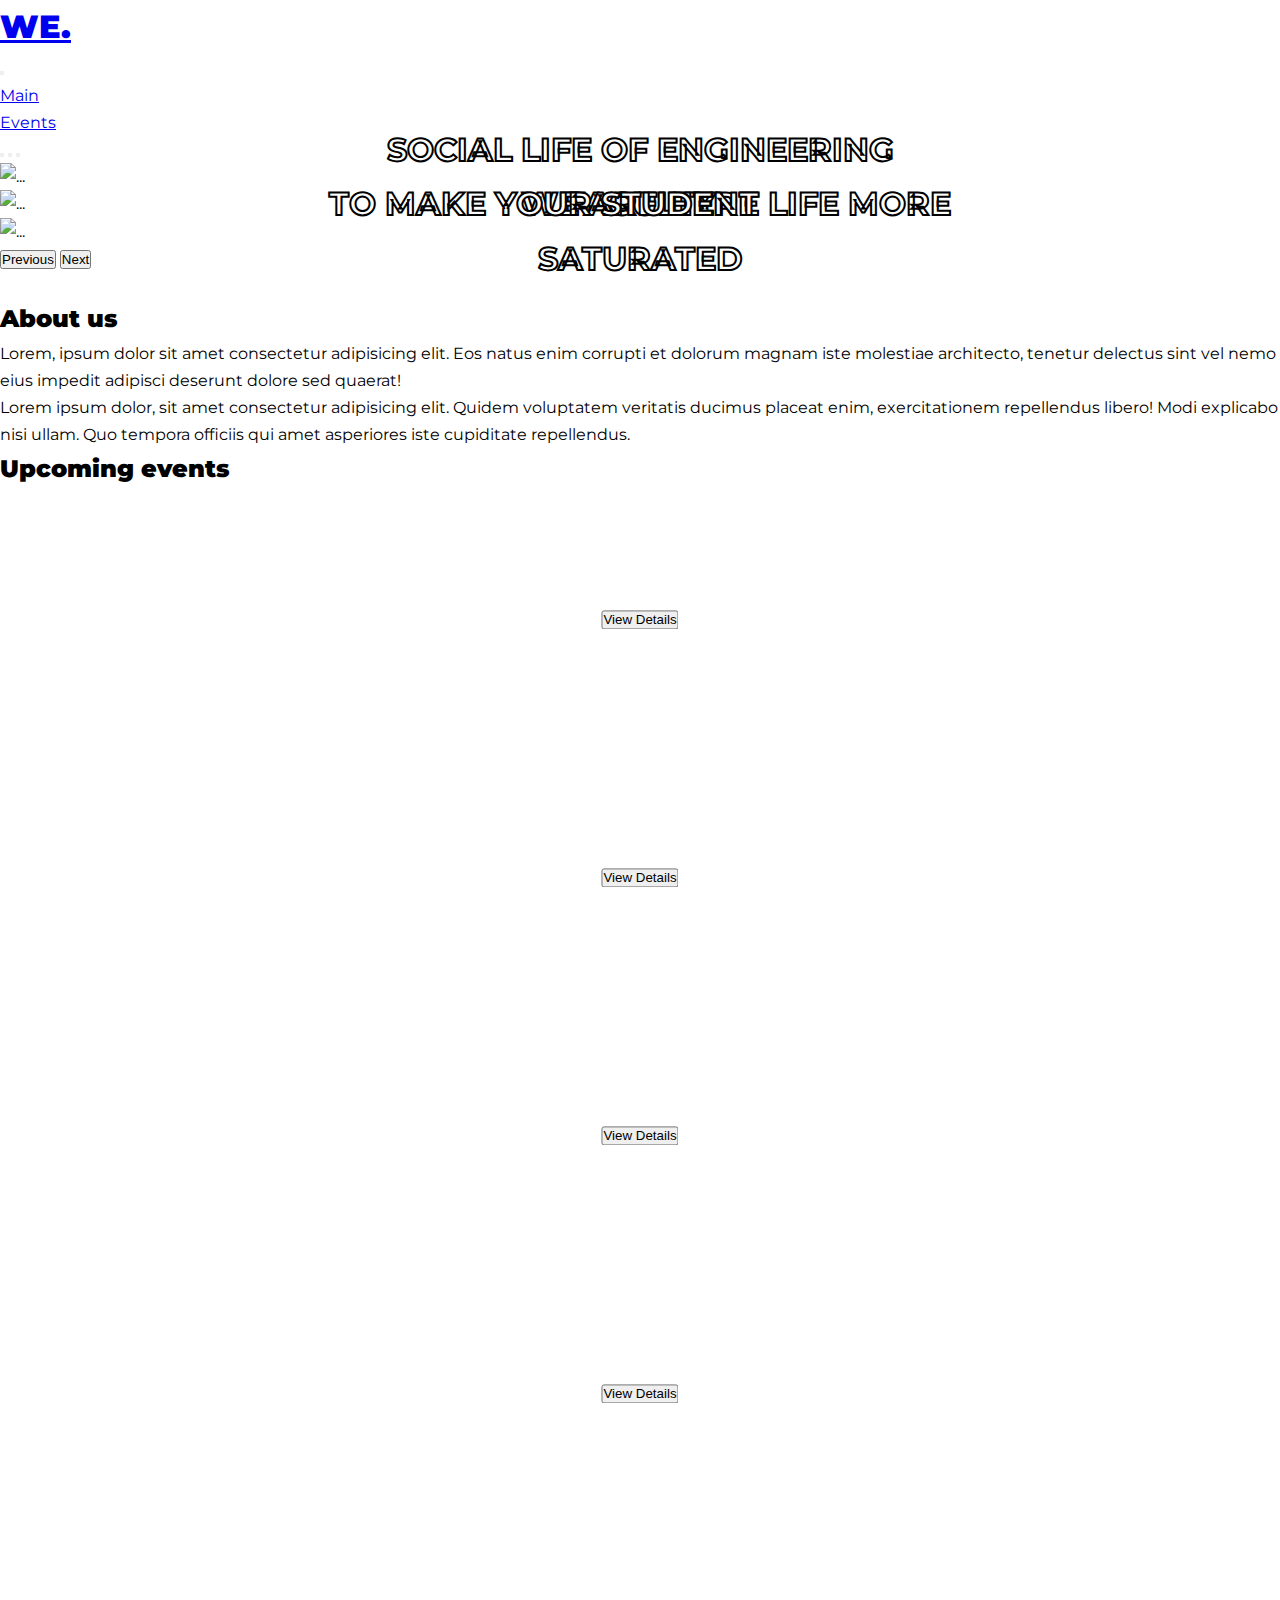
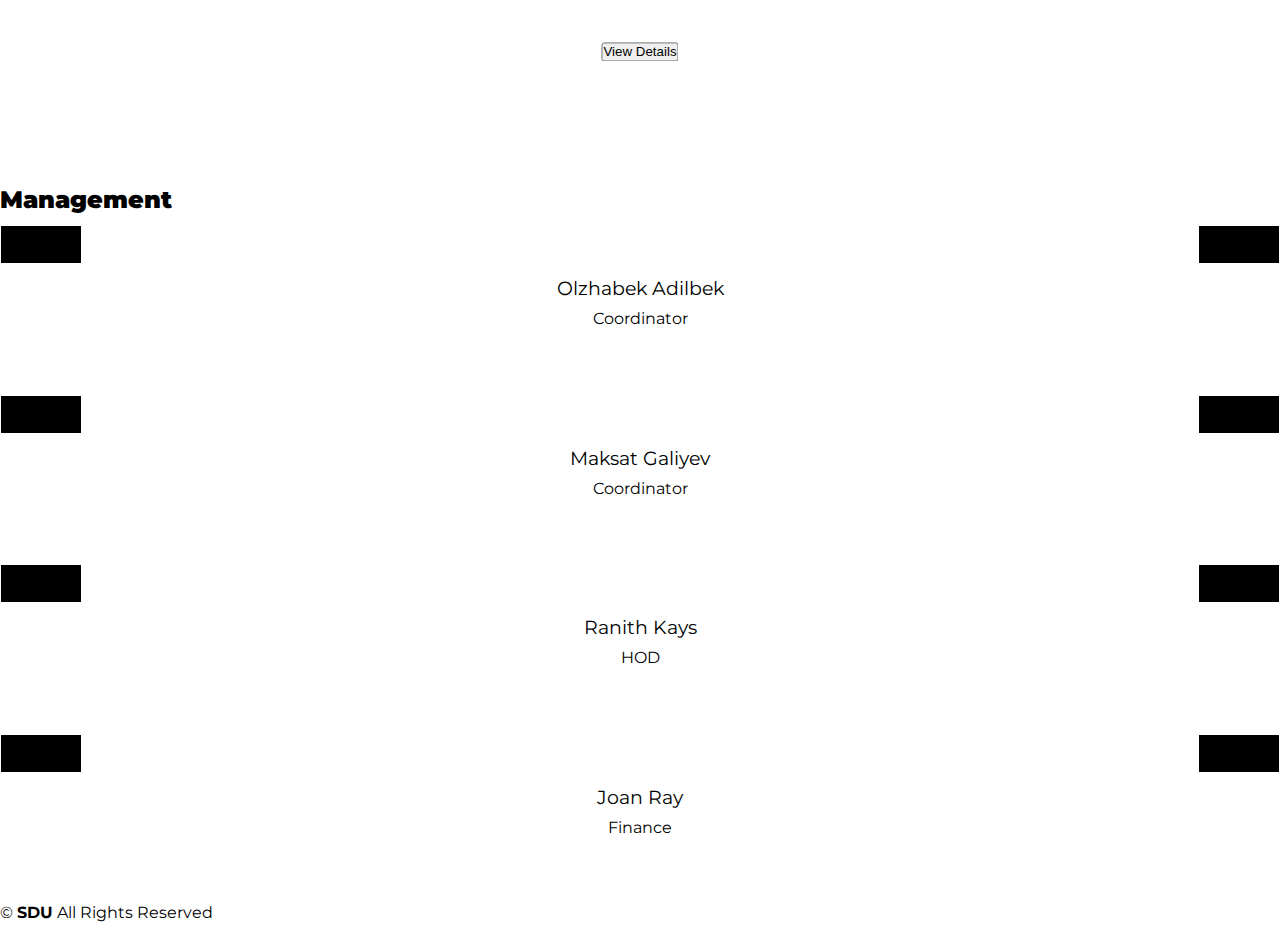
==== index.html @ eefd0972 "Update index.html" ====
<!DOCTYPE html>
<html lang="en">
  <head>
    <meta charset="UTF-8" />
    <meta http-equiv="X-UA-Compatible" content="IE=edge" />
    <meta name="viewport" content="width=device-width, initial-scale=1.0" />
    <link rel="stylesheet" href="css/style.css" />
    <link rel="stylesheet" href="css/mobile.css" />
    <link
      href="https://cdn.jsdelivr.net/npm/bootstrap@5.0.2/dist/css/bootstrap.min.css"
      rel="stylesheet"
      integrity="sha384-EVSTQN3/azprG1Anm3QDgpJLIm9Nao0Yz1ztcQTwFspd3yD65VohhpuuCOmLASjC"
      crossorigin="anonymous"
    />
    <title>WE</title>
  </head>
  <body>
    <!-- Navbar -->
    <nav class="navbar navbar-expand-lg navbar-light bg-light">
      <div class="container">
        <a class="navbar-brand" href="#"
          ><h1><strong>WE.</strong></h1></a
        >
        <button
          class="navbar-toggler"
          type="button"
          data-bs-toggle="collapse"
          data-bs-target="#navbarSupportedContent"
          aria-controls="navbarSupportedContent"
          aria-expanded="false"
          aria-label="Toggle navigation"
        >
          <span class="navbar-toggler-icon"></span>
        </button>
        <div class="collapse navbar-collapse" id="navbarSupportedContent">
          <ul class="navbar-nav ms-auto mb-2 mb-lg-0">
            <li class="nav-item">
              <a class="nav-link active" aria-current="page" href="index.html">Main</a>
            </li>
            <li class="nav-item">
              <a class="nav-link" href="allEvents.html">Events</a>
            </li>
          </ul>
        </div>
      </div>
    </nav>
    <!-- End Navbar -->

    <!-- Hero Carousel -->
    <div
      id="carouselExampleIndicators"
      class="carousel slide mb-5"
      data-bs-ride="carousel"
    >
      <div class="carousel-indicators">
        <button
          type="button"
          data-bs-target="#carouselExampleIndicators"
          data-bs-slide-to="0"
          class="active"
          aria-current="true"
          aria-label="Slide 1"
        ></button>
        <button
          type="button"
          data-bs-target="#carouselExampleIndicators"
          data-bs-slide-to="1"
          aria-label="Slide 2"
        ></button>
        <button
          type="button"
          data-bs-target="#carouselExampleIndicators"
          data-bs-slide-to="2"
          aria-label="Slide 3"
        ></button>
      </div>
      <div class="carousel-inner">
        <div class="carousel-item active">
          <h1>Social Life of Engineering Faculty</h1>
          <img
            src="https://alumniyat.com/wp-content/uploads/2020/07/student-life.jpg"
            class="d-block w-100"
            alt="..."
          />
        </div>
        <div class="carousel-item">
          <h1>We are here</h1>
          <img
            src="https://estudiar.vamtam.com/wp-content/uploads/2020/12/iStock-1210745478-conflicted-scaled.jpg"
            class="d-block w-100"
            alt="..."
          />
        </div>
        <div class="carousel-item">
          <h1>to make your student life more saturated</h1>
          <img
            src="https://image.cnbcfm.com/api/v1/image/105922963-1558366857181astudentwatches.jpg?v=1559135880"
            class="d-block w-100"
            alt="..."
          />
        </div>
      </div>
      <button
        class="carousel-control-prev"
        type="button"
        data-bs-target="#carouselExampleIndicators"
        data-bs-slide="prev"
      >
        <span class="carousel-control-prev-icon" aria-hidden="true"></span>
        <span class="visually-hidden">Previous</span>
      </button>
      <button
        class="carousel-control-next"
        type="button"
        data-bs-target="#carouselExampleIndicators"
        data-bs-slide="next"
      >
        <span class="carousel-control-next-icon" aria-hidden="true"></span>
        <span class="visually-hidden">Next</span>
      </button>
    </div>
    <!-- End Hero Carousel -->

    <!-- About Us -->
    <section id="about">
      <div class="container py-5" data-aos="fade-up">
        <div class="row">
          <div class="col-lg-6 about-img">
            <img
              src="https://img.freepik.com/free-photo/successful-happy-business-team_53876-74892.jpg?w=2000"
              class="w-100"
              alt=""
            />
          </div>
          <div class="col-lg-6 content">
            <h2><strong>About us</strong></h2>
            <p>
              Lorem, ipsum dolor sit amet consectetur adipisicing elit. Eos
              natus enim corrupti et dolorum magnam iste molestiae architecto,
              tenetur delectus sint vel nemo eius impedit adipisci deserunt
              dolore sed quaerat! <br />
              Lorem ipsum dolor, sit amet consectetur adipisicing elit. Quidem
              voluptatem veritatis ducimus placeat enim, exercitationem
              repellendus libero! Modi explicabo nisi ullam. Quo tempora
              officiis qui amet asperiores iste cupiditate repellendus.
            </p>
          </div>
        </div>
      </div>
    </section>
    <!-- End About Us -->

    <!-- Upcoming Events -->
    <section id="upcoming-events">
      <div class="container py-5">
        <h2><strong>Upcoming events</strong></h2>
        <div class="row pt-3 g-3">
          <div class="col-lg-6">
            <div class="event-card">
              <div class="event-card-item">
                <h2 id="eventName"></h2>
                <button onclick=testJS(0) type="button" class="btn btn-light">
                  View Details
                </button>
              </div>
              <img id="eventImage" class="w-100" alt="" />
            </div>
          </div>
          <div class="col-lg-6">
            <div class="event-card">
              <div class="event-card-item">
                <h2 id="eventName1"></h2>
                <button onclick=testJS(1) type="button" class="btn btn-light">
                  View Details
                </button>
              </div>
              <img id="eventImage1" class="w-100" alt="" />
            </div>
          </div>
          <div class="col-lg-4">
            <div class="event-card">
              <div class="event-card-item">
                <h2 id="eventName2"></h2>
                <button onclick=testJS(2) type="button" class="btn btn-light">
                  View Details
                </button>
              </div>
              <img id="eventImage2" class="w-100" alt="" />
            </div>
          </div>
          <div class="col-lg-4">
            <div class="event-card">
              <div class="event-card-item">
                <h2 id="eventName3"></h2>
                <button onclick=testJS(3) type="button" class="btn btn-light">
                  View Details
                </button>
              </div>
              <img id="eventImage3" class="w-100" alt="" />
            </div>
          </div>
          <div class="col-lg-4">
            <div class="event-card">
              <div class="event-card-item">
                <h2 id="eventName4"></h2>
                <button onclick=testJS(4) type="button" class="btn btn-light">
                  View Details
                </button>
              </div>
              <img id="eventImage4" class="w-100" alt="" />
            </div>
          </div>
        </div>
      </div>
    </section>
    <!-- End Upcoming Events -->

    <!-- Our Team -->
    <section id="team" class="page-section">
      <div class="container py-5">
        <!-- Heading -->
        <h2><strong>Management</strong></h2>
        <!-- Team Member's Details -->
          <div class="row team-content pt-3">
            <div class="col-md-3 col-sm-6 col-xs-12">
              <!-- Team Member -->
              <div class="team-member pDark">
                <!-- Image Hover Block -->
                <div class="member-img">
                  <!-- Image  -->
                  <img class="img-responsive" src="images/OA.jpg" alt="" />
                </div>
                <!-- Member Details -->
                <div class="team-title">
                  <h4>Olzhabek Adilbek</h4>
                  <!-- Designation -->
                  <span class="pos">Coordinator</span>
                </div>
                <div class="team-socials">
                  <a href="#"><i class="fa-brands fa-telegram"></i></a>
                  <a href="#"><i class="fa-brands fa-instagram"></i></a>
                  <a href="#"><i class="fa-brands fa-linkedin-in"></i></a>
                  <a href="#"><i class="fa-regular fa-envelope"></i></a>
                </div>
              </div>
            </div>
            <div class="col-md-3 col-sm-6 col-xs-12">
              <!-- Team Member -->
              <div class="team-member pDark">
                <!-- Image Hover Block -->
                <div class="member-img">
                  <!-- Image  -->
                  <img class="img-responsive" src="images/MG.jpg" alt="" />
                </div>
                <!-- Member Details -->
                <h4>Maksat Galiyev</h4>
                <!-- Designation -->
                <span class="pos">Coordinator</span>
                <div class="team-socials">
                  <a href="#"><i class="fa-brands fa-telegram"></i></a>
                  <a href="#"><i class="fa-brands fa-instagram"></i></a>
                  <a href="#"><i class="fa-brands fa-linkedin-in"></i></a>
                  <a href="#"><i class="fa-regular fa-envelope"></i></a>
                </div>
              </div>
            </div>
            <div class="col-md-3 col-sm-6 col-xs-12">
              <!-- Team Member -->
              <div class="team-member pDark">
                <!-- Image Hover Block -->
                <div class="member-img">
                  <!-- Image  -->
                  <img class="img-responsive" src="images/photo-3.jpg" alt="" />
                </div>
                <!-- Member Details -->
                <h4>Ranith Kays</h4>
                <!-- Designation -->
                <span class="pos">HOD</span>
                <div class="team-socials">
                  <a href="#"><i class="fa-brands fa-telegram"></i></a>
                  <a href="#"><i class="fa-brands fa-instagram"></i></a>
                  <a href="#"><i class="fa-brands fa-linkedin-in"></i></a>
                  <a href="#"><i class="fa-regular fa-envelope"></i></a>
                </div>
              </div>
            </div>
            <div class="col-md-3 col-sm-6 col-xs-12">
              <!-- Team Member -->
              <div class="team-member pDark">
                <!-- Image Hover Block -->
                <div class="member-img">
                  <!-- Image  -->
                  <img class="img-responsive" src="images/photo-4.jpg" alt="" />
                </div>
                <!-- Member Details -->
                <h4>Joan Ray</h4>
                <!-- Designation -->
                <span class="pos">Finance</span>
                <div class="team-socials">
                  <a href="#"><i class="fa-brands fa-telegram"></i></a>
                  <a href="#"><i class="fa-brands fa-instagram"></i></a>
                  <a href="#"><i class="fa-brands fa-linkedin-in"></i></a>
                  <a href="#"><i class="fa-regular fa-envelope"></i></a>
                </div>
              </div>
            </div>
          </div>
      </div>
    </section>

    <!-- Footer -->
    <footer class="bg-light text-center">
      <!-- Copyright -->
      <div class="text-center p-3">
        &copy; <strong>SDU</strong> All Rights Reserved
      </div>
      <!-- Copyright -->
    </footer>
    <!-- End Footer -->

    <script src="js/index.js"></script>
    <script
      src="https://kit.fontawesome.com/498ec9eae7.js"
      crossorigin="anonymous"
    ></script>
    <script
      src="https://cdn.jsdelivr.net/npm/bootstrap@5.0.2/dist/js/bootstrap.bundle.min.js"
      integrity="sha384-MrcW6ZMFYlzcLA8Nl+NtUVF0sA7MsXsP1UyJoMp4YLEuNSfAP+JcXn/tWtIaxVXM"
      crossorigin="anonymous"
    ></script>
    <script
      type="text/javascript"
      src="https://cdnjs.cloudflare.com/ajax/libs/PapaParse/5.1.0/papaparse.min.js"
    ></script>
    <script type="text/javascript">
      function init() {
        var public_spreadsheet_url =
          "https://docs.google.com/spreadsheets/d/e/2PACX-1vRzRQkaWpo9oXopp7egkDudQDRH6c2gxcx4odluhb8CH3nmYdYcyCNPTmFLuskzLUdrXAHbXWvapT0r/pub?output=csv";

        Papa.parse(public_spreadsheet_url, {
          download: true,
          header: true,
          complete: showInfo,
        });
      }

      window.addEventListener("DOMContentLoaded", init);

      function showInfo(results) {
        data = results.data;

        eventName.innerHTML = data[0].name;
        eventName1.innerHTML = data[1].name;
        eventName2.innerHTML = data[2].name;
        eventName3.innerHTML = data[3].name;
        eventName4.innerHTML = data[4].name;

        eventImage.src = data[0].image;
        eventImage1.src = data[1].image;
        eventImage2.src = data[2].image;
        eventImage3.src = data[3].image;
        eventImage4.src = data[4].image;
      }

      function testJS(index) {
        localStorage.setItem("eventDetails", JSON.stringify(data[index]));
        window.location.href = "eventDetails.html";
      }
    </script>
  </body>
</html>
---- css/style.css ----
@import url("https://fonts.googleapis.com/css2?family=Montserrat:wght@200;400;700&display=swap");
* {
  margin: 0;
  padding: 0;
}
body {
  font-family: "Montserrat", sans-serif;
  line-height: 1.7;
}
h1,
h2,
h3,
h4,
h5,
h6 {
  font-family: "Montserrat", sans-serif;
}

/* Hero Carousel */
.carousel-item {
  position: relative;
}
.carousel-item h1 {
  margin: 0;
  position: absolute;
  top: 50%;
  left: 50%;
  transform: translate(-50%, -50%);
  text-transform: uppercase;
  font-weight: 700;
  text-align: center;
  color: #fff;
  -webkit-text-stroke: 2px #000;
}
.carousel-item img {
  height: 600px;
  object-fit: cover;
}

/* About Us */
#about .about-img img {
  height: 300px;
  object-fit: cover;
}
#about content p {
  font-size: 18px;
  line-height: 1.5;
  color: #555;
}

/* Upcoming Events */
#upcoming-events .event-card {
  position: relative;
}
#upcoming-events .event-card-item {
  margin: 0;
  position: absolute;
  top: 50%;
  left: 50%;
  transform: translate(-50%, -50%);
  text-align: center;
  color: #fff;
}
#upcoming-events .event-card img {
  height: 250px;
  object-fit: cover;
}

/* Team */
.team-member {
  margin-bottom: 15px;
}
.member-img {
  overflow: hidden;
  padding: 5px;
  position: relative;
}
.member-img:before {
  content: "";
  width: 80px;
  height: 80px;
  background: #000;
  float: right;
  position: absolute;
  z-index: -1;
  top: -5px;
  right: 1px;
}
.member-img:after {
  content: "";
  width: 80px;
  height: 80px;
  background: #000;
  float: right;
  position: absolute;
  z-index: -1;
  bottom: -5px;
  left: 1px;
}
.team-member .member-img img {
  max-width: 295px;
  margin: 0 auto;
}
.team-member h4 {
  font-size: 19px;
  font-weight: 400;
  line-height: 32px;
  margin: 10px 0 0;
  text-align: center;
}
.team-member .pos {
  display: block;
  margin: 0;
  text-align: center;
}
.team-member .contact a {
  padding: 0 8px;
}
.team-socials {
  position: relative;
  bottom: 120px;
  left: 0px;
  right: 0px;
  opacity: 0;
  text-align: center;
}
.team-socials a {
  padding: 7px 0;
  margin: 2px;
  background: white;
  color: #555;
}
.team-socials a:hover {
  color: #000;
}
.team-member {
  padding-top: 5px;
}
.team-member:hover .team-socials {
  opacity: 1;
  -webkit-transition: all 1s ease;
  -moz-transition: all 1s ease;
  -ms-transition: all 1s ease;
  -o-transition: all 1s ease;
  transition: all 1s ease;
}
.team-socials i {
  width: 35px;
  height: 35px;
  position: relative;
  display: inline-block;
  text-align: center;
  font-size: 18px;
}

/* Event Details Page
--------------------------------*/
.event-poster {
  width: 100%;
  height: 400px;
  position: relative;
  background: url("../images/party.jpg");
  background-size: cover;
  background-position: center;
  background-repeat: no-repeat;
  border-radius: 16px;
  margin-top: 50px;
}
.event-poster .event-name {
  position: absolute;
  bottom: 0;
  top: 0;
  left: 0;
  right: 0;
  z-index: 1;
  display: flex;
  justify-content: center;
  align-items: center;
  flex-direction: column;
  text-align: center;
}
.event-poster .event-name h2 {
  color: #fff;
  font-size: 64px;
  font-weight: 700;
}
.event-info {
  width: 100%;
  display: flex;
  justify-content: space-between;
  margin-top: 50px;
  padding: 30px 50px;
  border-radius: 16px;
  box-shadow: 0 0 0 1px #f2f2f2;
}
.event-details {
  width: 100%;
  padding-right: 20px;
}
.item-title {
  color: #999;
}
.item-text {
  margin-top: 12px;
  font-size: 1.5rem;
}
.event-description {
  width: 100%;
  margin-top: 50px;
  padding-bottom: 50px;
  line-height: 1.75;
}
.event-description h4 {
  margin-top: 60px;
  margin-bottom: 20px;
  font-size: 1.25em;
}
.event-description p {
  margin-bottom: 20px;
  color: #777;
  font-size: 1.125em;
}
.custom-btn {
  width: 130px;
  height: 40px;
  color: #fff;
  border-radius: 5px;
  padding: 10px 25px;
  font-weight: 700;
  background: transparent;
  cursor: pointer;
  transition: all 0.3s ease;
  position: relative;
  display: inline-block;
  box-shadow: inset 2px 2px 2px 0px rgba(255, 255, 255, 0.5),
    7px 7px 20px 0px rgba(0, 0, 0, 0.1), 4px 4px 5px 0px rgba(0, 0, 0, 0.1);
  outline: none;
}

/* Event Card */
.card-img {
 height: 250px;
 object-fit: cover;
}
.card-text {
  color: #555;
}
.icon {
  width: 25px;
  text-align: center;
}
.details-button {
  position: absolute;
  right: 2em;
  bottom: 2em;
}
---- css/mobile.css ----
@media (max-width: 768px) {
  /* About Us */
  #about .content h2 {
    padding-top: 16px;
  }
  /* Our Team */
  .team-member .member-img img {
    max-width: 100%;
  }
  /* Event Card */
  .details-button {
    position: relative;
    right: auto;
    bottom: auto;
    margin-top: 16px;
  }
  /* Event Details */
  .event-poster .event-name h2 {
    font-size: 36px;
  }
  .event-info {
    flex-direction: column;
  }
  .event-details:not(:last-child) {
    padding-bottom: 30px;
  }
}

@media (max-width: 480px) {
  /* Our Team */
  .team-socials a {
    background: white;
    padding: 1px 0;
    margin: 2px;
  }
  .team-socials i {
    width: 19px;
    height: 19px;
    position: relative;
    display: inline-block;
    text-align: center;
    font-size: 16px;
  }
}
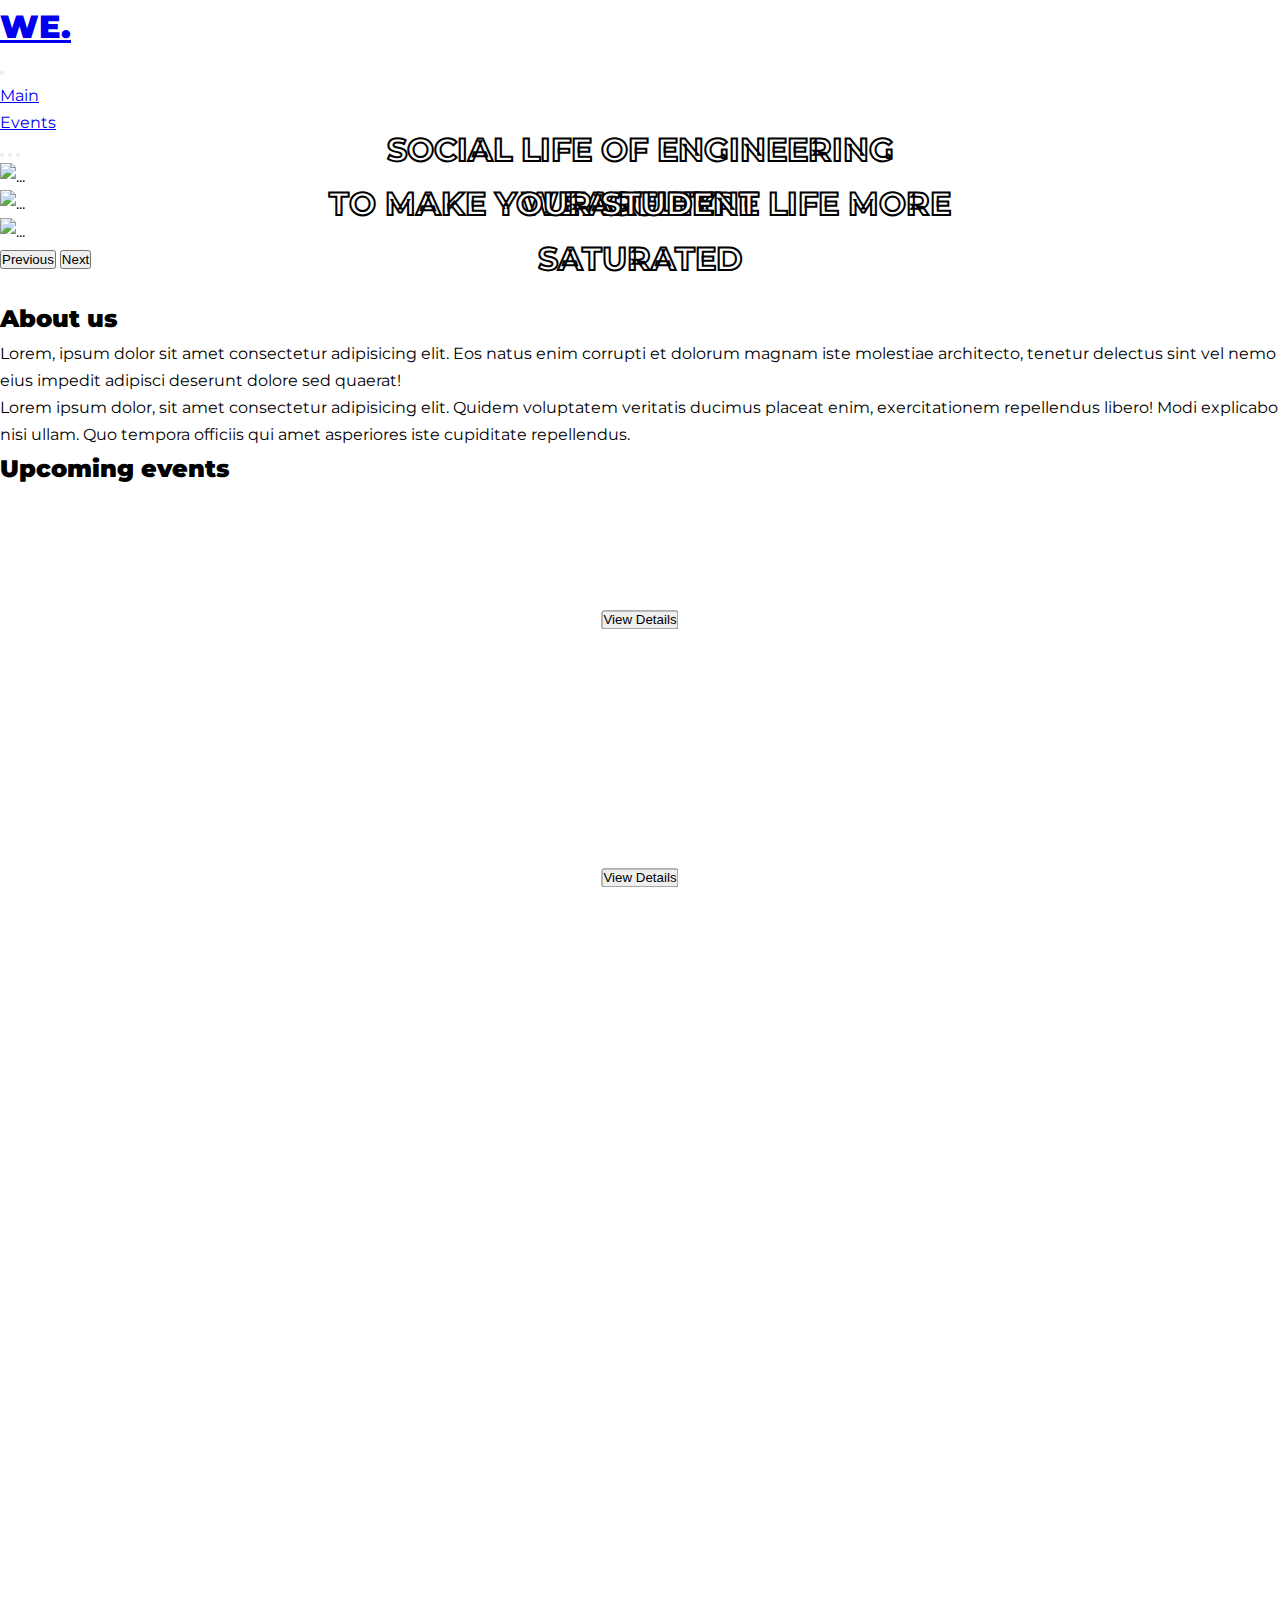
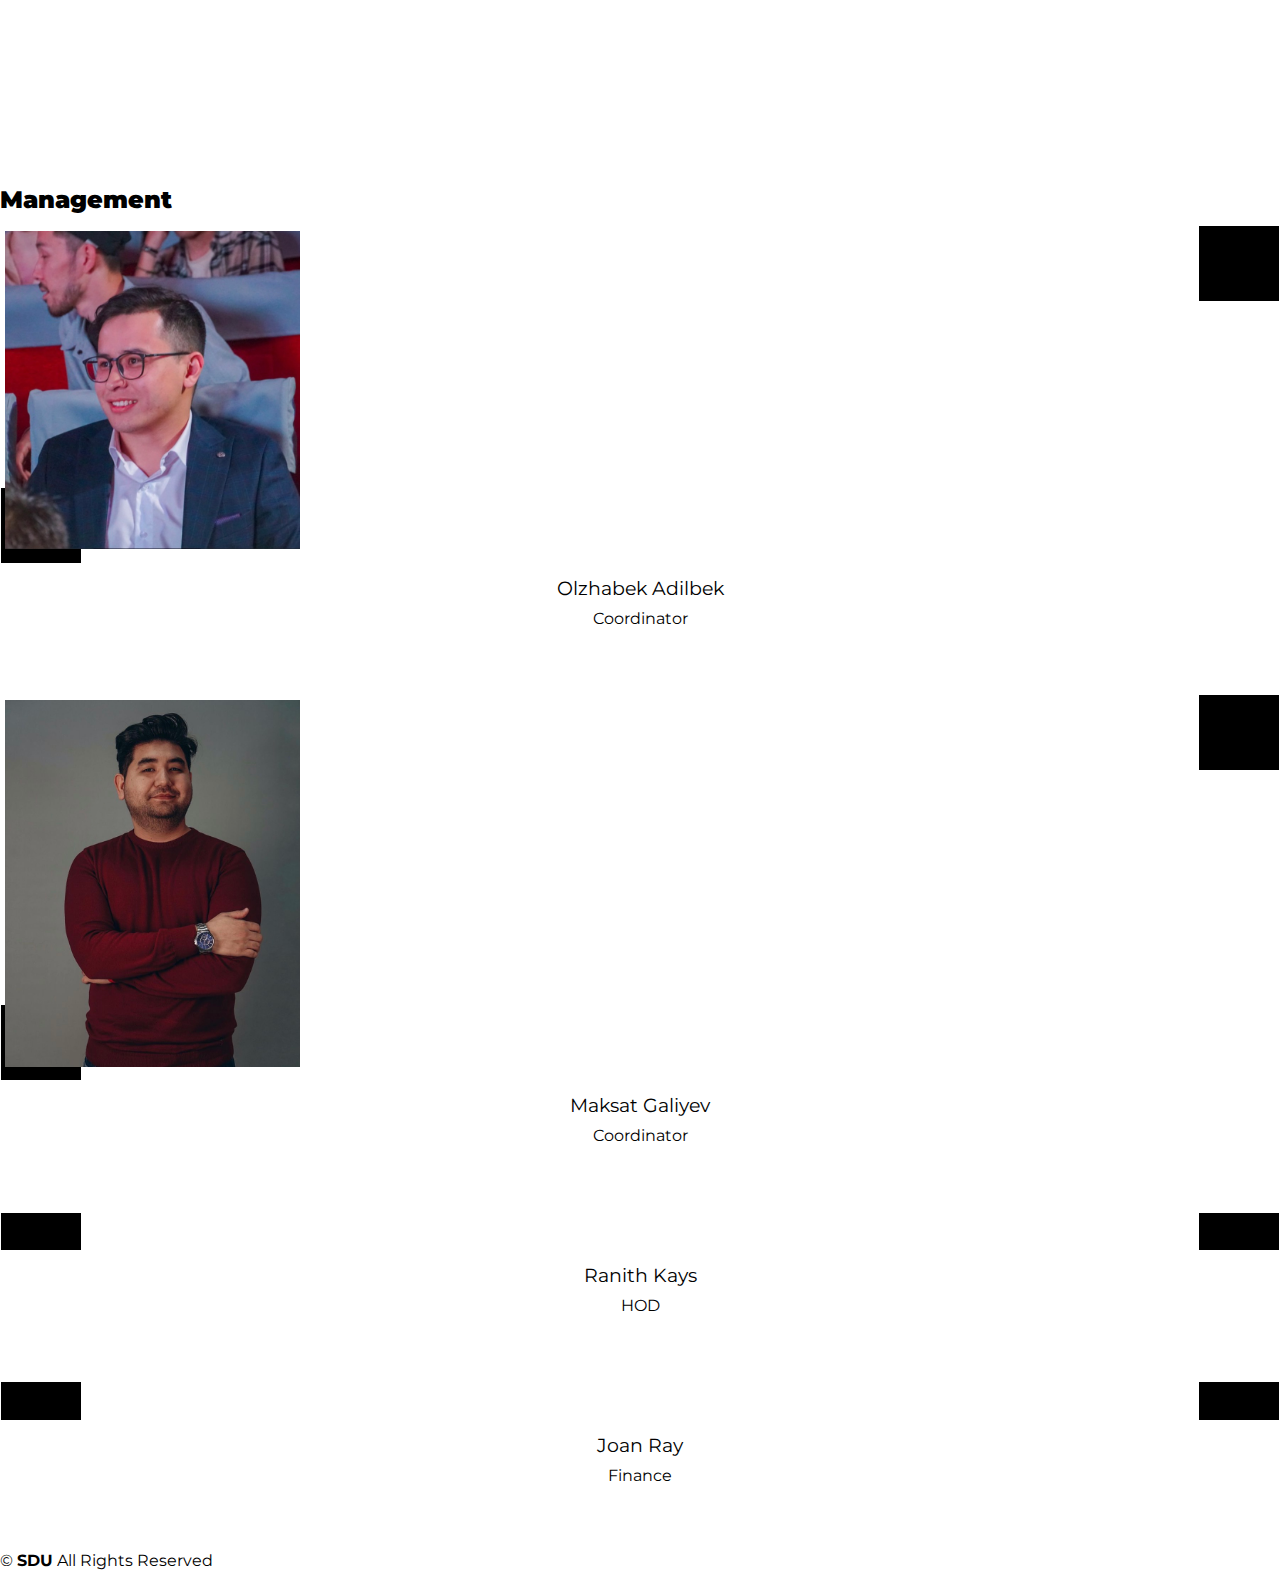
==== commit 2240aecc: "Update index.html" ====
--- a/index.html
+++ b/index.html
@@ -158,7 +158,7 @@
           <div class="col-lg-6">
             <div class="event-card">
               <div class="event-card-item">
-                <h2 id="eventName"></h2>
+                <h2 id="eventName"><span class="eventNames__background"><span/></h2>
                 <button onclick=testJS(0) type="button" class="btn btn-light">
                   View Details
                 </button>
@@ -169,7 +169,7 @@
           <div class="col-lg-6">
             <div class="event-card">
               <div class="event-card-item">
-                <h2 id="eventName1"></h2>
+                <h2 id="eventName1"><span class="eventNames__background"><span/></h2>
                 <button onclick=testJS(1) type="button" class="btn btn-light">
                   View Details
                 </button>
@@ -180,7 +180,7 @@
           <div class="col-lg-4">
             <div class="event-card">
               <div class="event-card-item">
-                <h2 id="eventName2"></h2>
+                <h2 id="eventName2"><span class="eventNames__background><span/></h2>
                 <button onclick=testJS(2) type="button" class="btn btn-light">
                   View Details
                 </button>
@@ -191,7 +191,7 @@
           <div class="col-lg-4">
             <div class="event-card">
               <div class="event-card-item">
-                <h2 id="eventName3"></h2>
+                <h2 id="eventName3"><span class="eventNames__background><span/></h2>
                 <button onclick=testJS(3) type="button" class="btn btn-light">
                   View Details
                 </button>
@@ -202,7 +202,7 @@
           <div class="col-lg-4">
             <div class="event-card">
               <div class="event-card-item">
-                <h2 id="eventName4"></h2>
+                <h2 id="eventName4"><span class="eventNames__background><span/></h2>
                 <button onclick=testJS(4) type="button" class="btn btn-light">
                   View Details
                 </button>
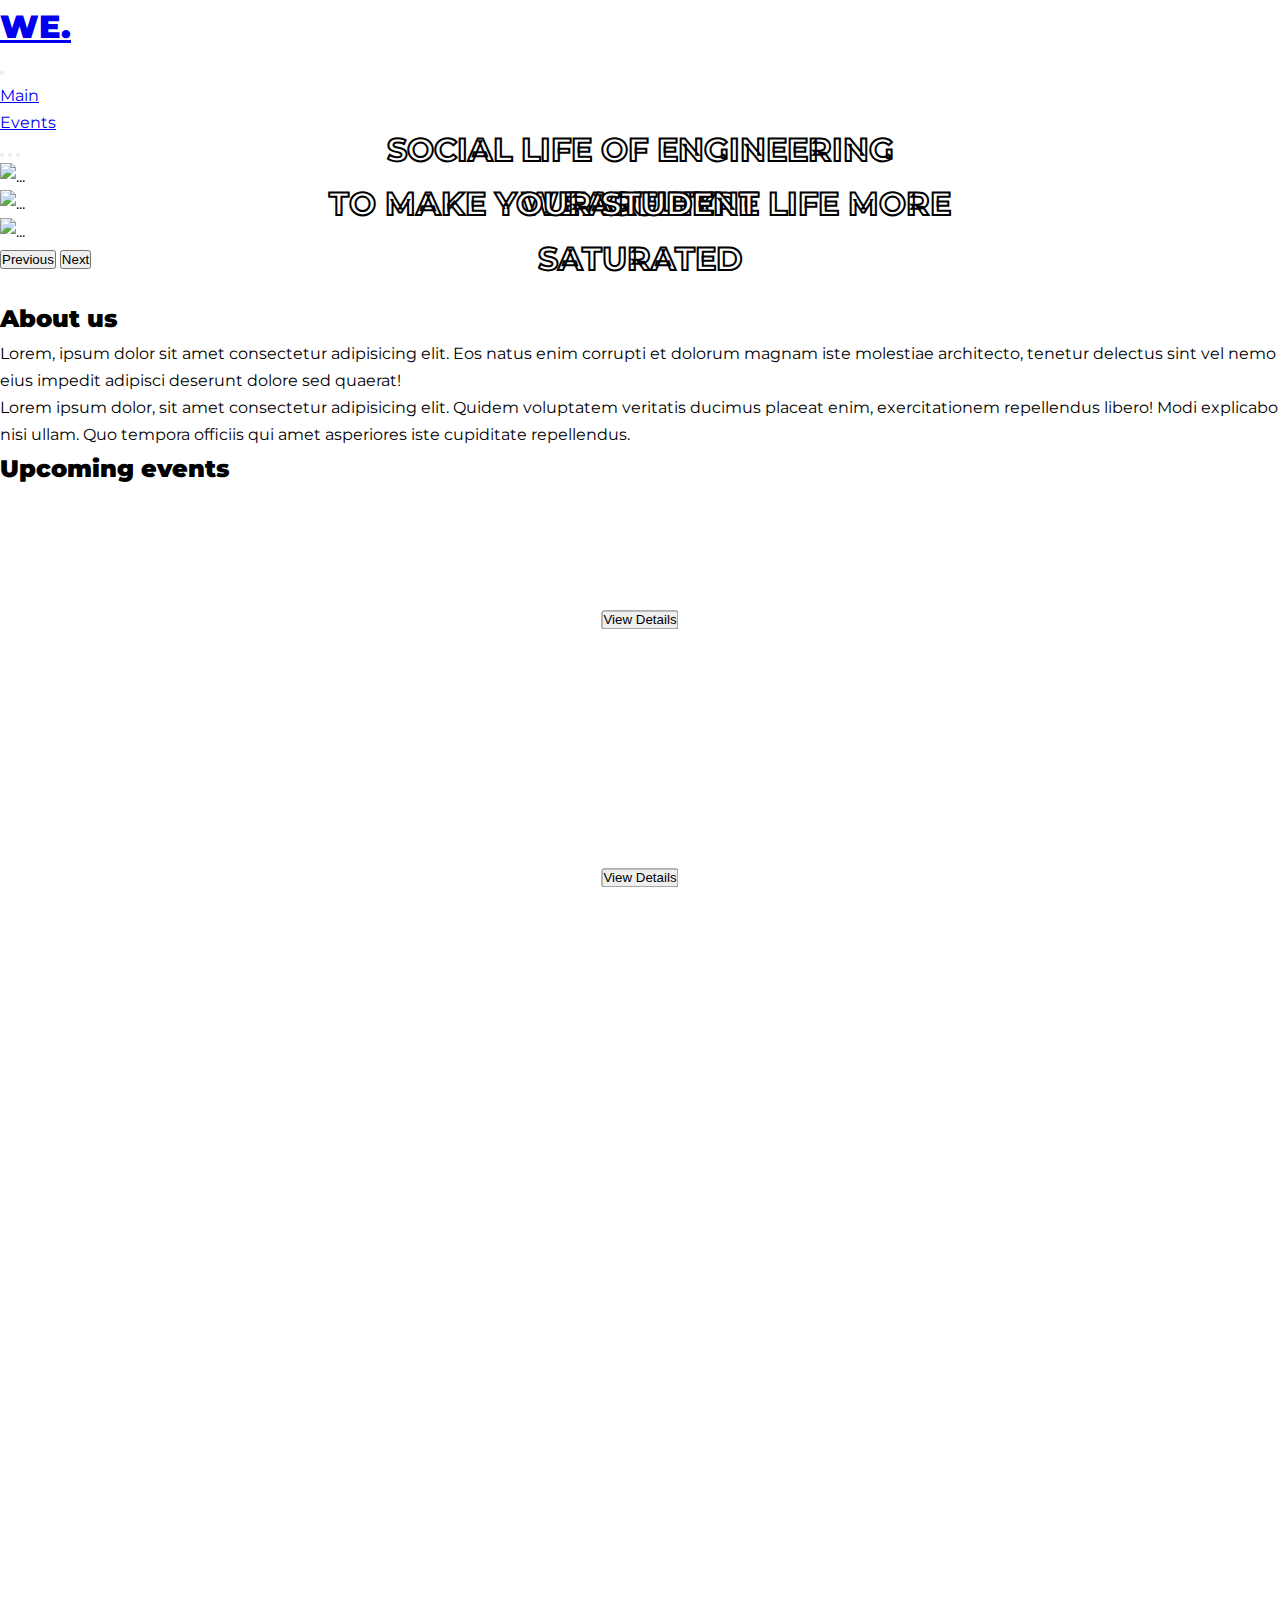
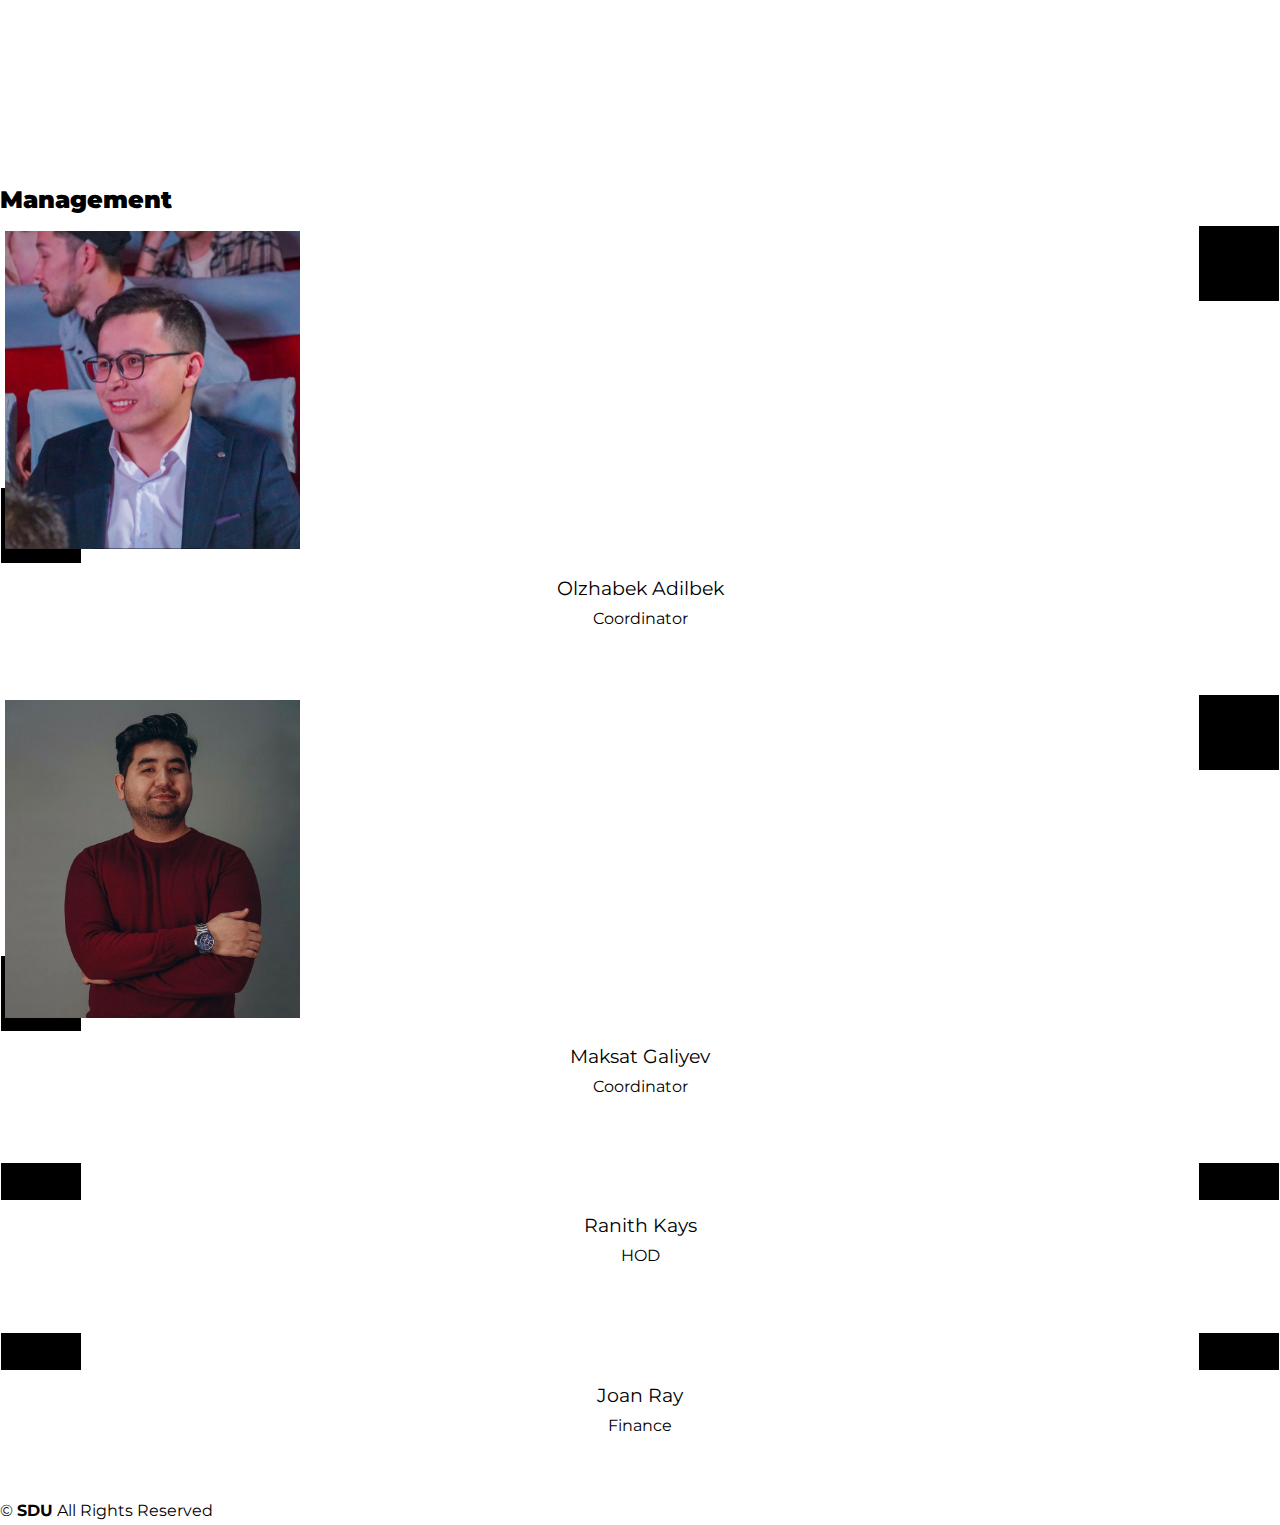
==== commit eaee8c36: "Update index.html" ====
--- a/index.html
+++ b/index.html
@@ -78,7 +78,7 @@
         <div class="carousel-item active">
           <h1>Social Life of Engineering Faculty</h1>
           <img
-            src="https://alumniyat.com/wp-content/uploads/2020/07/student-life.jpg"
+            src=images/main1.jpg"
             class="d-block w-100"
             alt="..."
           />
--- a/css/style.css
+++ b/css/style.css
@@ -66,6 +66,9 @@
   object-fit: cover;
 }
 
+.eventNames__background {
+   background-color: black; 
+}
 /* Team */
 .team-member {
   margin-bottom: 15px;
@@ -253,4 +256,4 @@
   position: absolute;
   right: 2em;
   bottom: 2em;
-}+}
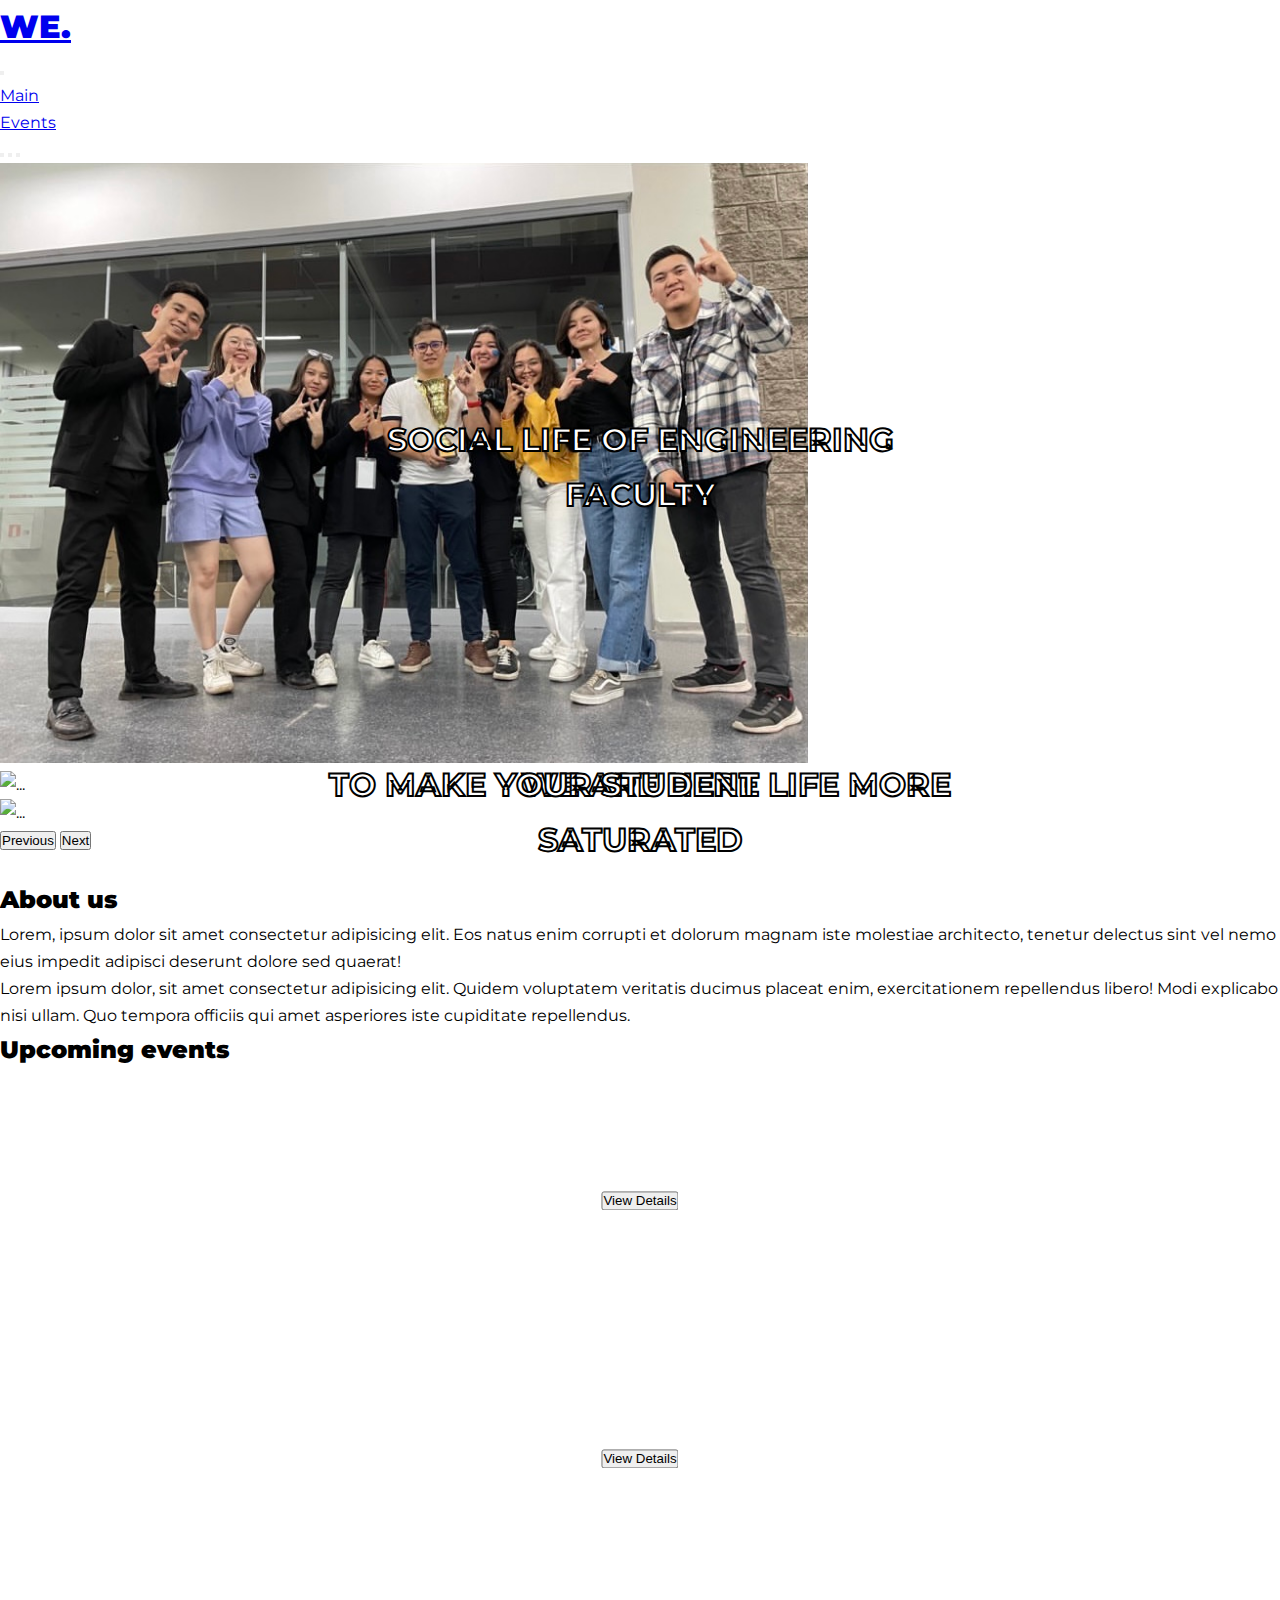
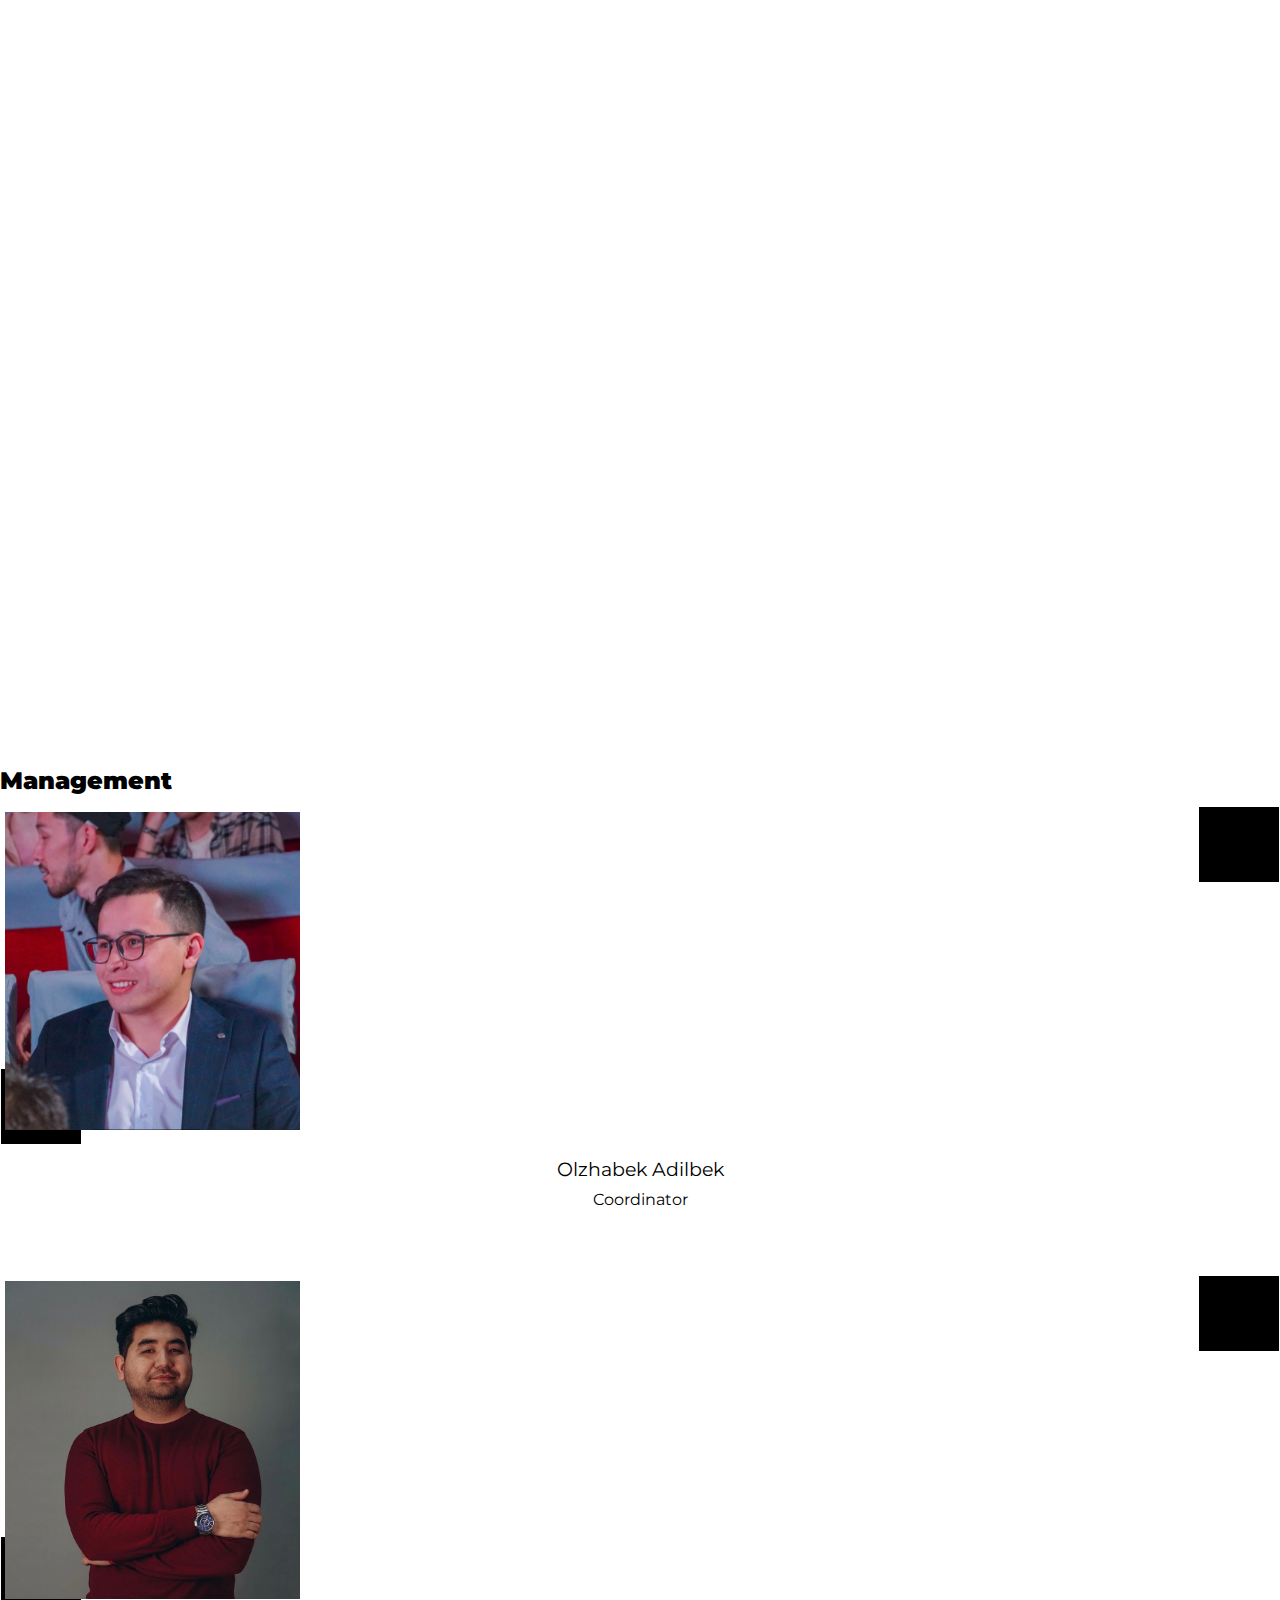
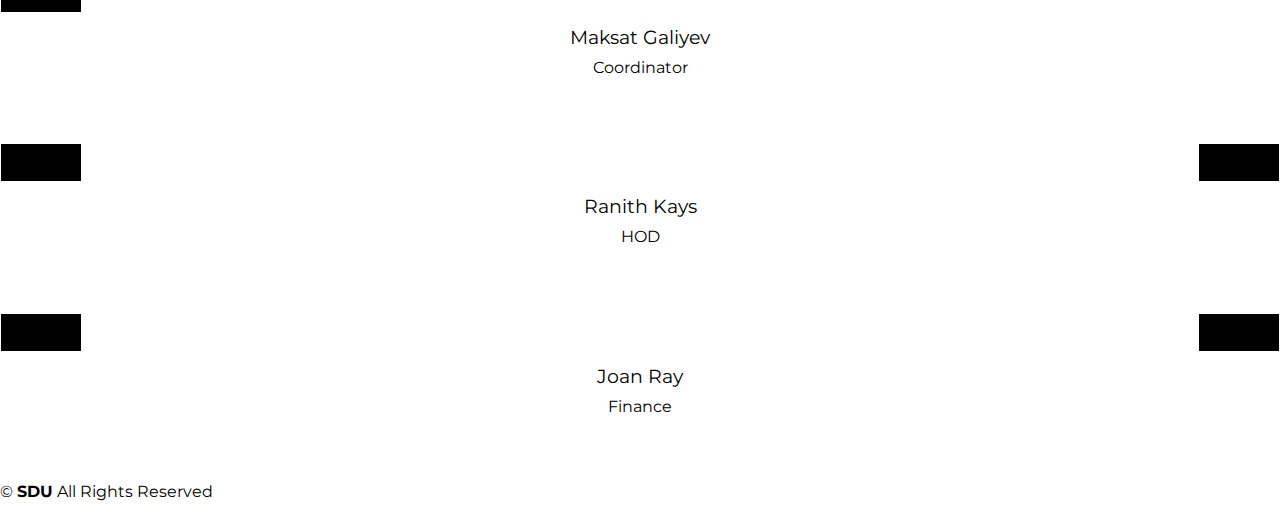
==== commit 721eb864: "Update index.html" ====
--- a/index.html
+++ b/index.html
@@ -78,7 +78,7 @@
         <div class="carousel-item active">
           <h1>Social Life of Engineering Faculty</h1>
           <img
-            src=images/main1.jpg"
+            src="images/main1.jpg"
             class="d-block w-100"
             alt="..."
           />
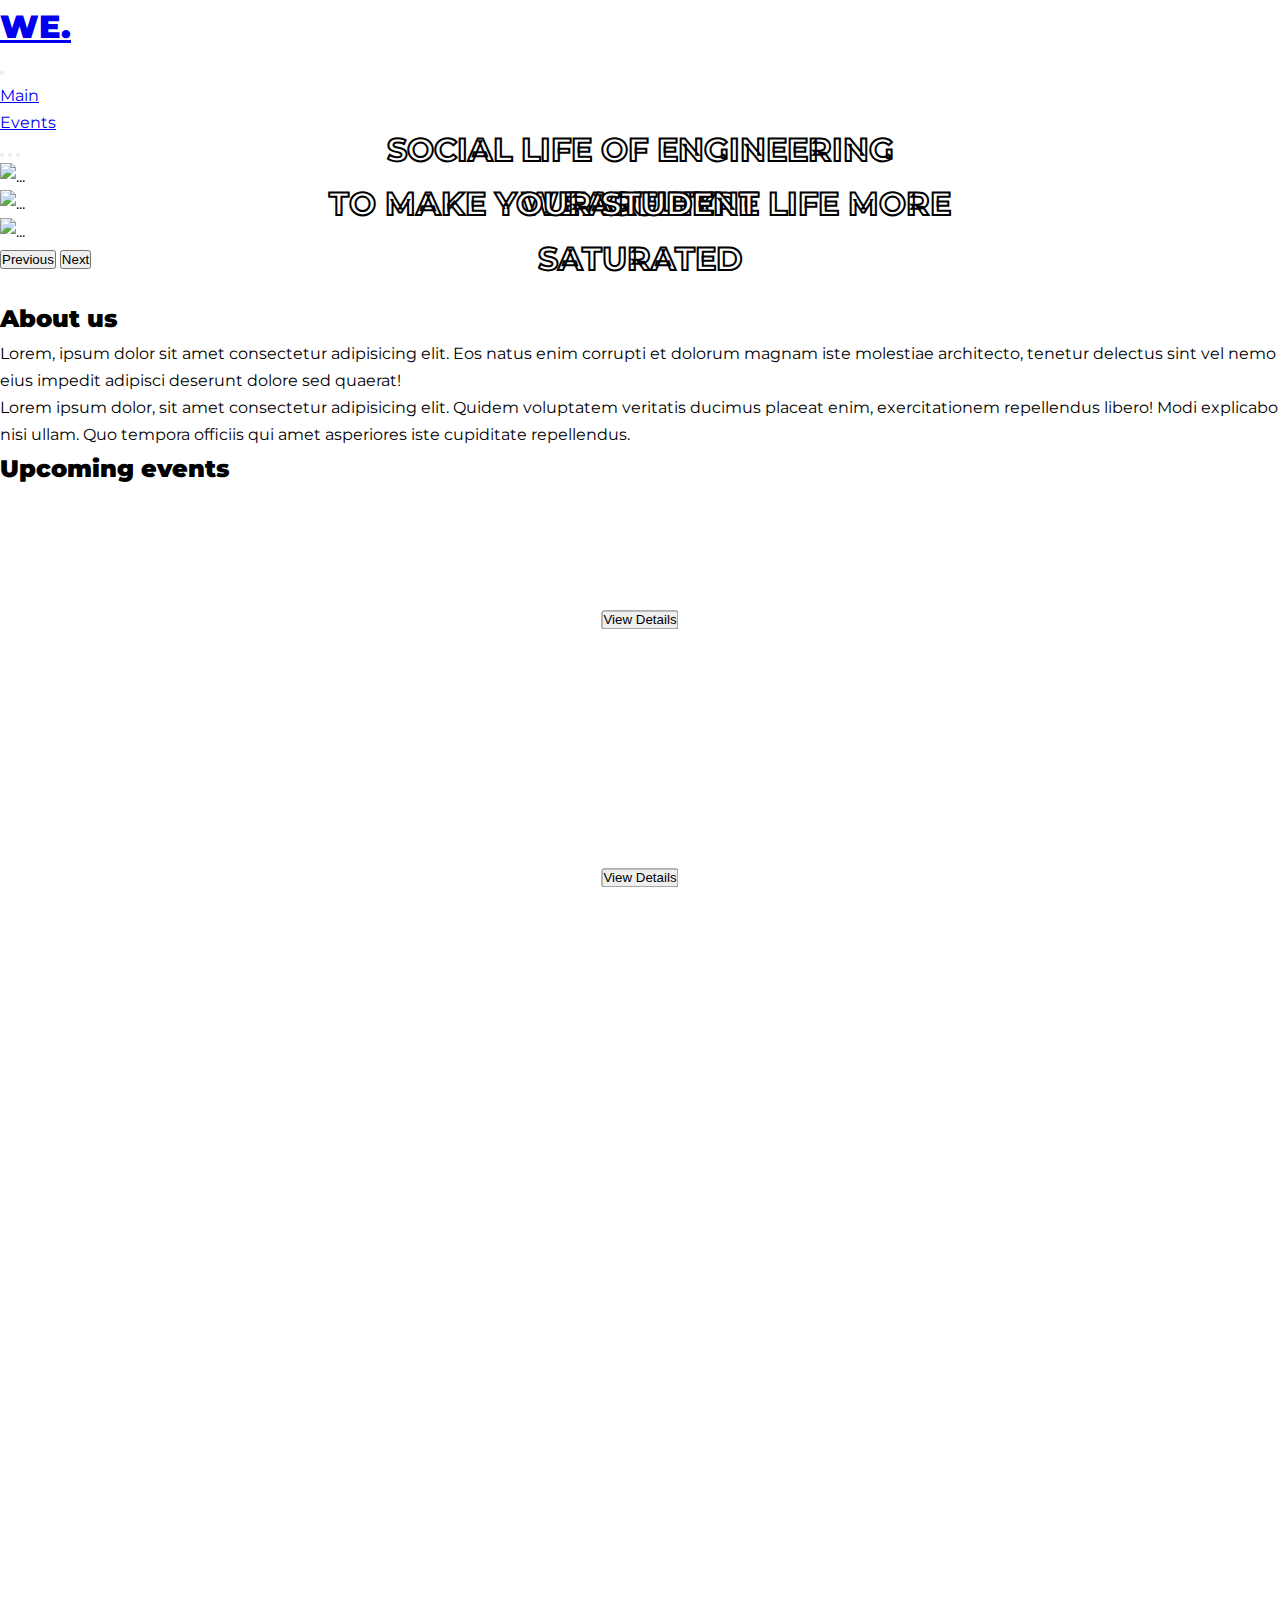
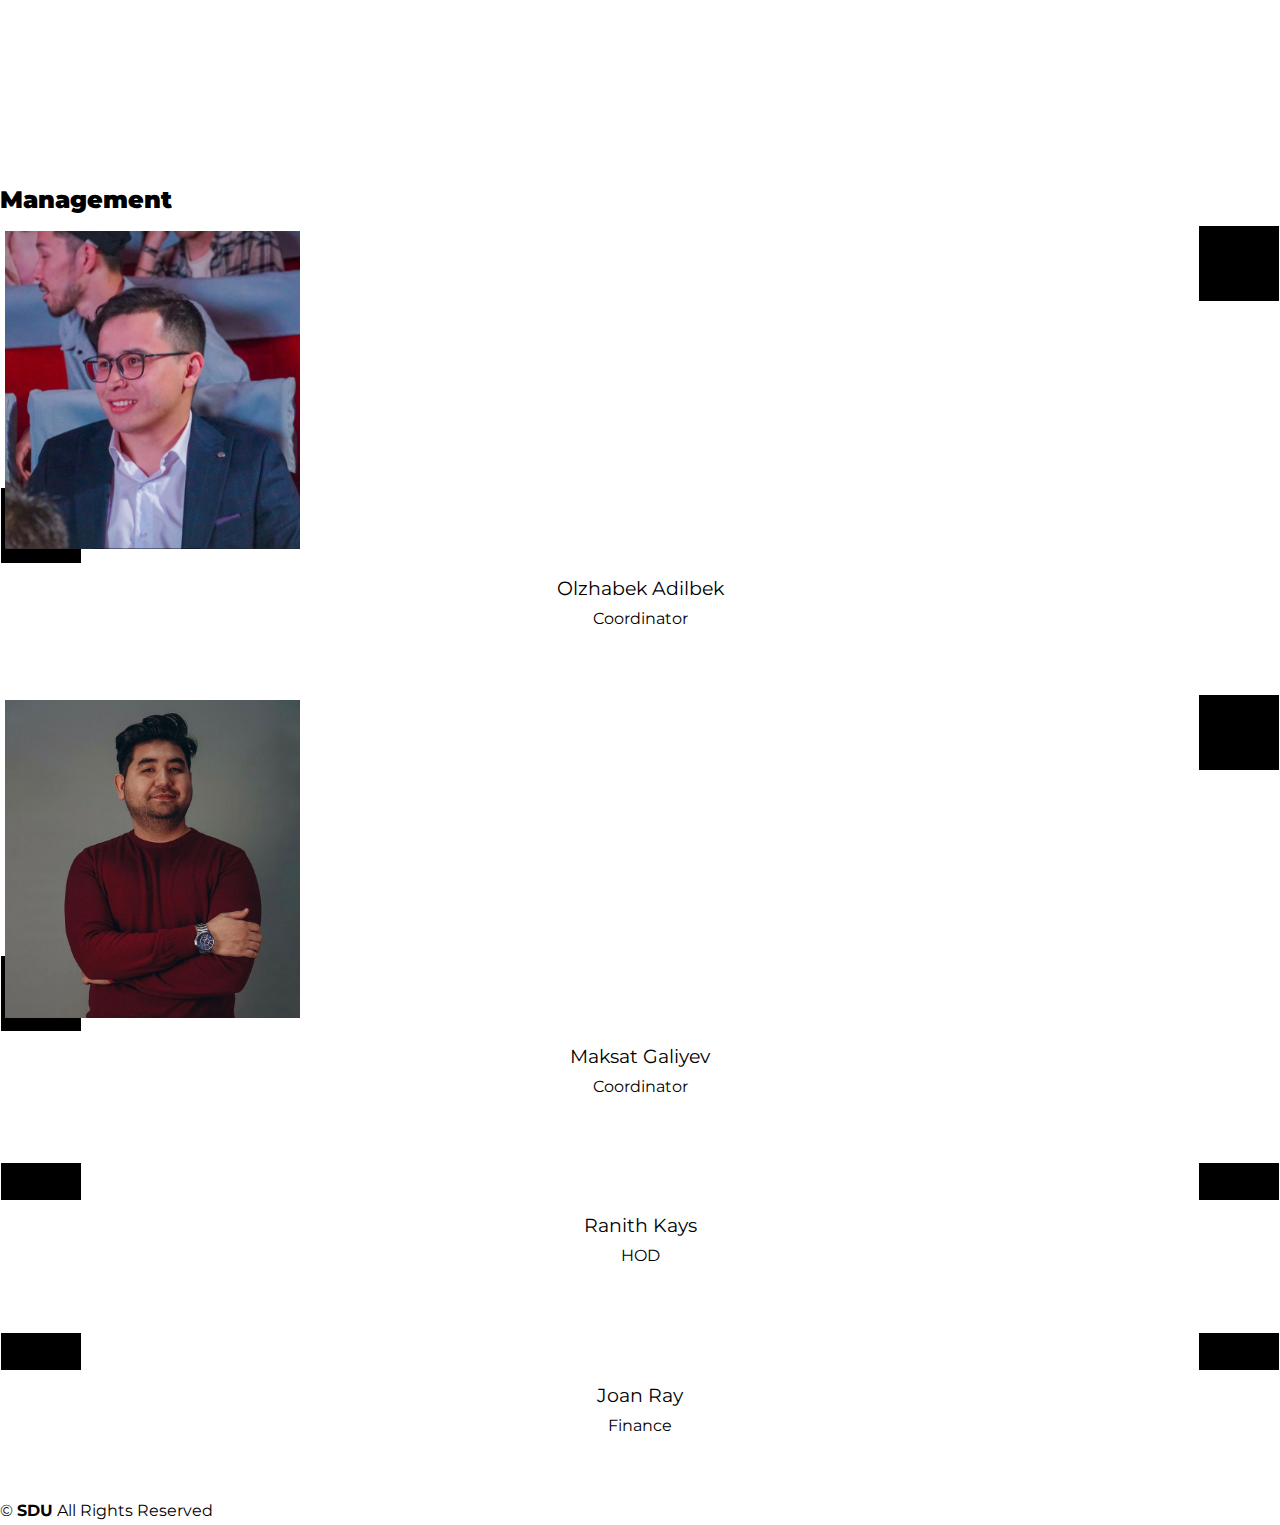
==== commit 342fb9f5: "Update index.html" ====
--- a/index.html
+++ b/index.html
@@ -78,7 +78,7 @@
         <div class="carousel-item active">
           <h1>Social Life of Engineering Faculty</h1>
           <img
-            src="images/main1.jpg"
+            src="https://moodle.sdu.edu.kz/pluginfile.php/1/theme_alpha/logincustombg/-1/SDU-1058%20%281%29.jpg"
             class="d-block w-100"
             alt="..."
           />
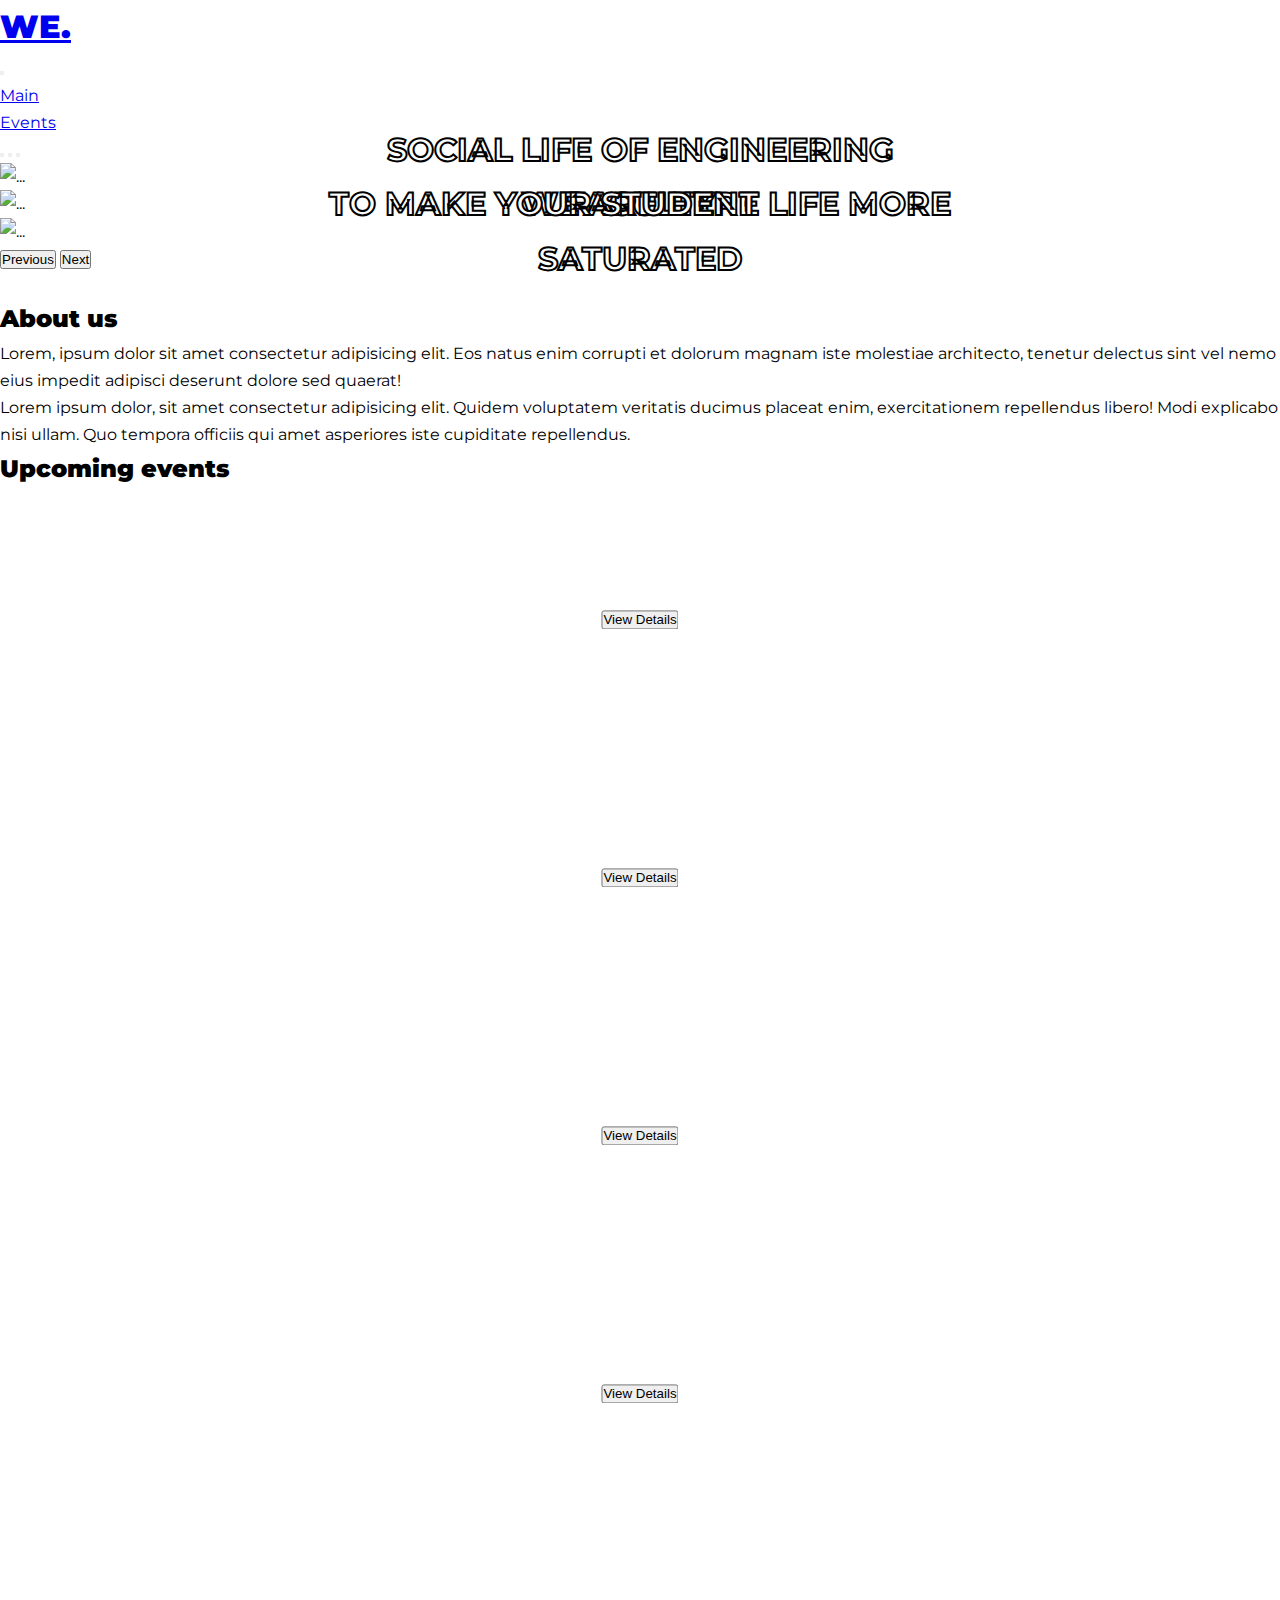
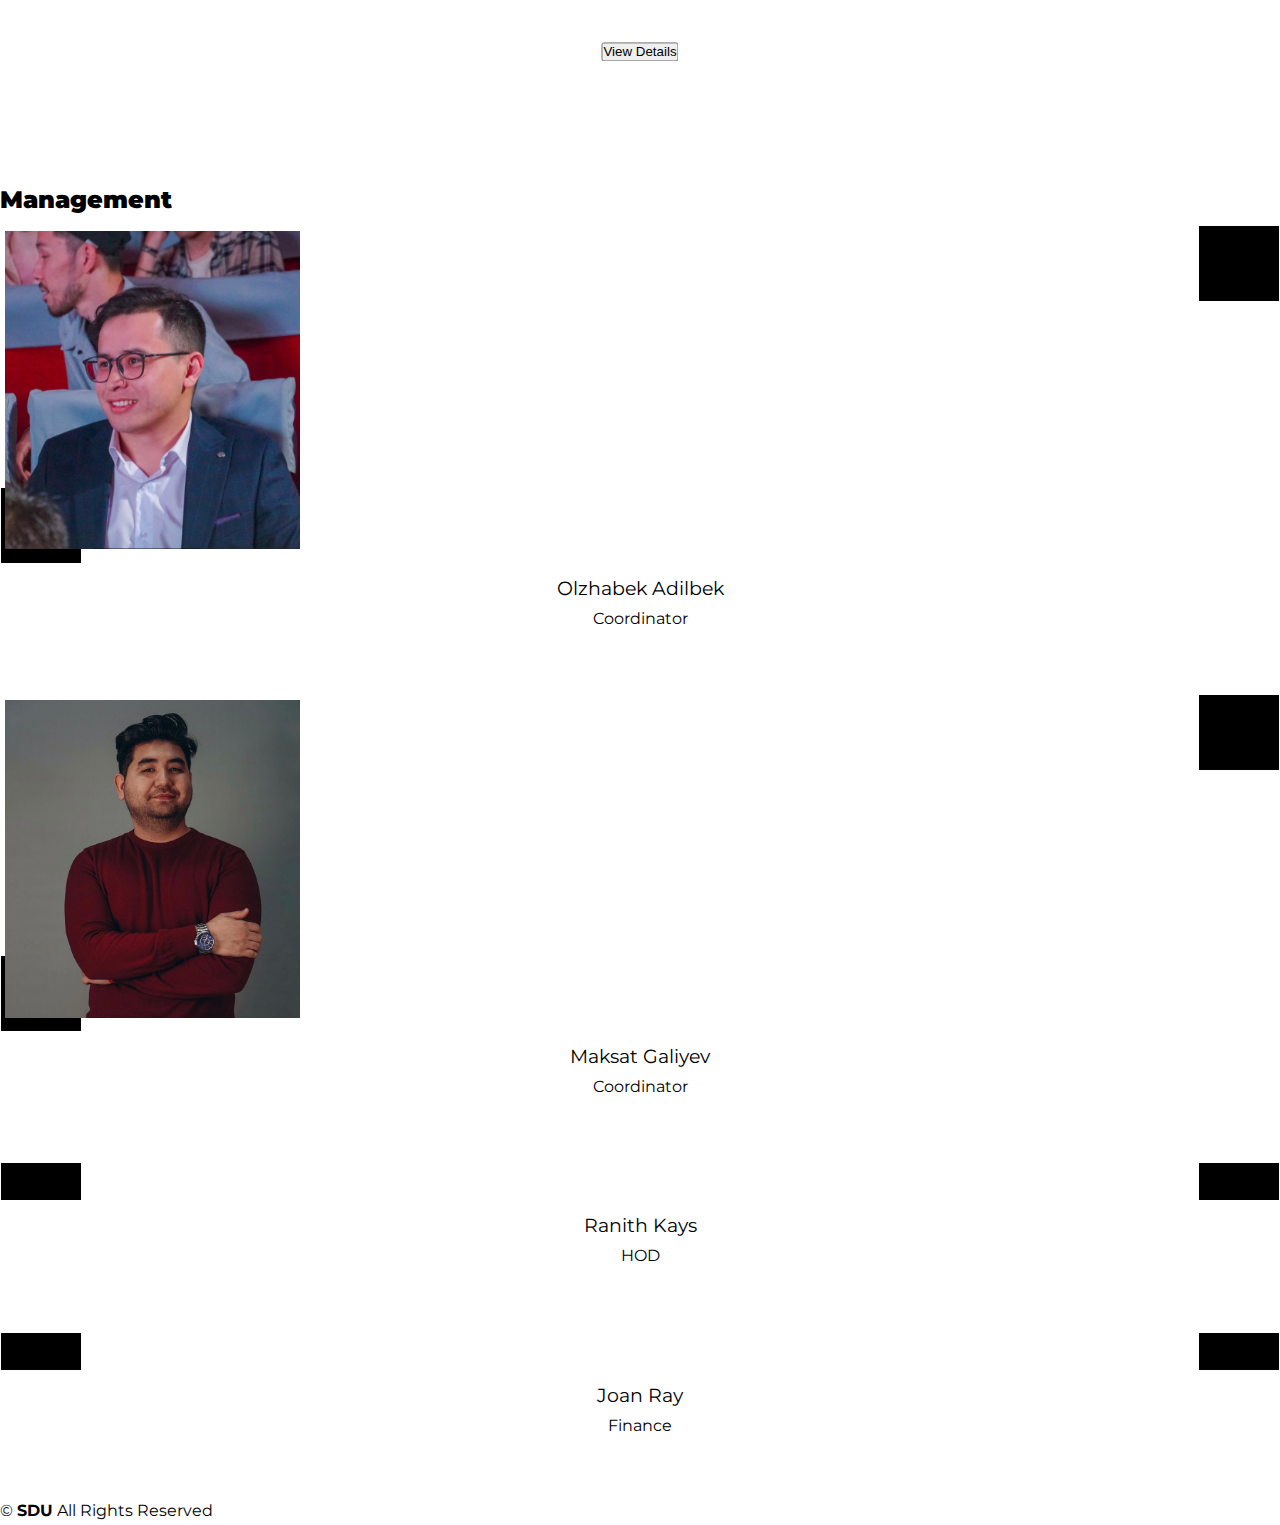
==== commit ddbd54da: "Update index.html" ====
--- a/index.html
+++ b/index.html
@@ -158,7 +158,7 @@
           <div class="col-lg-6">
             <div class="event-card">
               <div class="event-card-item">
-                <h2 id="eventName"><span class="eventNames__background"><span/></h2>
+                <h2 class="eventName__background" id="eventName"></h2>
                 <button onclick=testJS(0) type="button" class="btn btn-light">
                   View Details
                 </button>
@@ -169,7 +169,7 @@
           <div class="col-lg-6">
             <div class="event-card">
               <div class="event-card-item">
-                <h2 id="eventName1"><span class="eventNames__background"><span/></h2>
+                <h2 lass="eventName__background" id="eventName1"></h2>
                 <button onclick=testJS(1) type="button" class="btn btn-light">
                   View Details
                 </button>
@@ -180,7 +180,7 @@
           <div class="col-lg-4">
             <div class="event-card">
               <div class="event-card-item">
-                <h2 id="eventName2"><span class="eventNames__background><span/></h2>
+                <h2 lass="eventName__background" id="eventName2"></h2>
                 <button onclick=testJS(2) type="button" class="btn btn-light">
                   View Details
                 </button>
@@ -191,7 +191,7 @@
           <div class="col-lg-4">
             <div class="event-card">
               <div class="event-card-item">
-                <h2 id="eventName3"><span class="eventNames__background><span/></h2>
+                <h2 lass="eventName__background" id="eventName3"></h2>
                 <button onclick=testJS(3) type="button" class="btn btn-light">
                   View Details
                 </button>
@@ -202,7 +202,7 @@
           <div class="col-lg-4">
             <div class="event-card">
               <div class="event-card-item">
-                <h2 id="eventName4"><span class="eventNames__background><span/></h2>
+                <h2 lass="eventName__background" id="eventName4"></h2>
                 <button onclick=testJS(4) type="button" class="btn btn-light">
                   View Details
                 </button>
